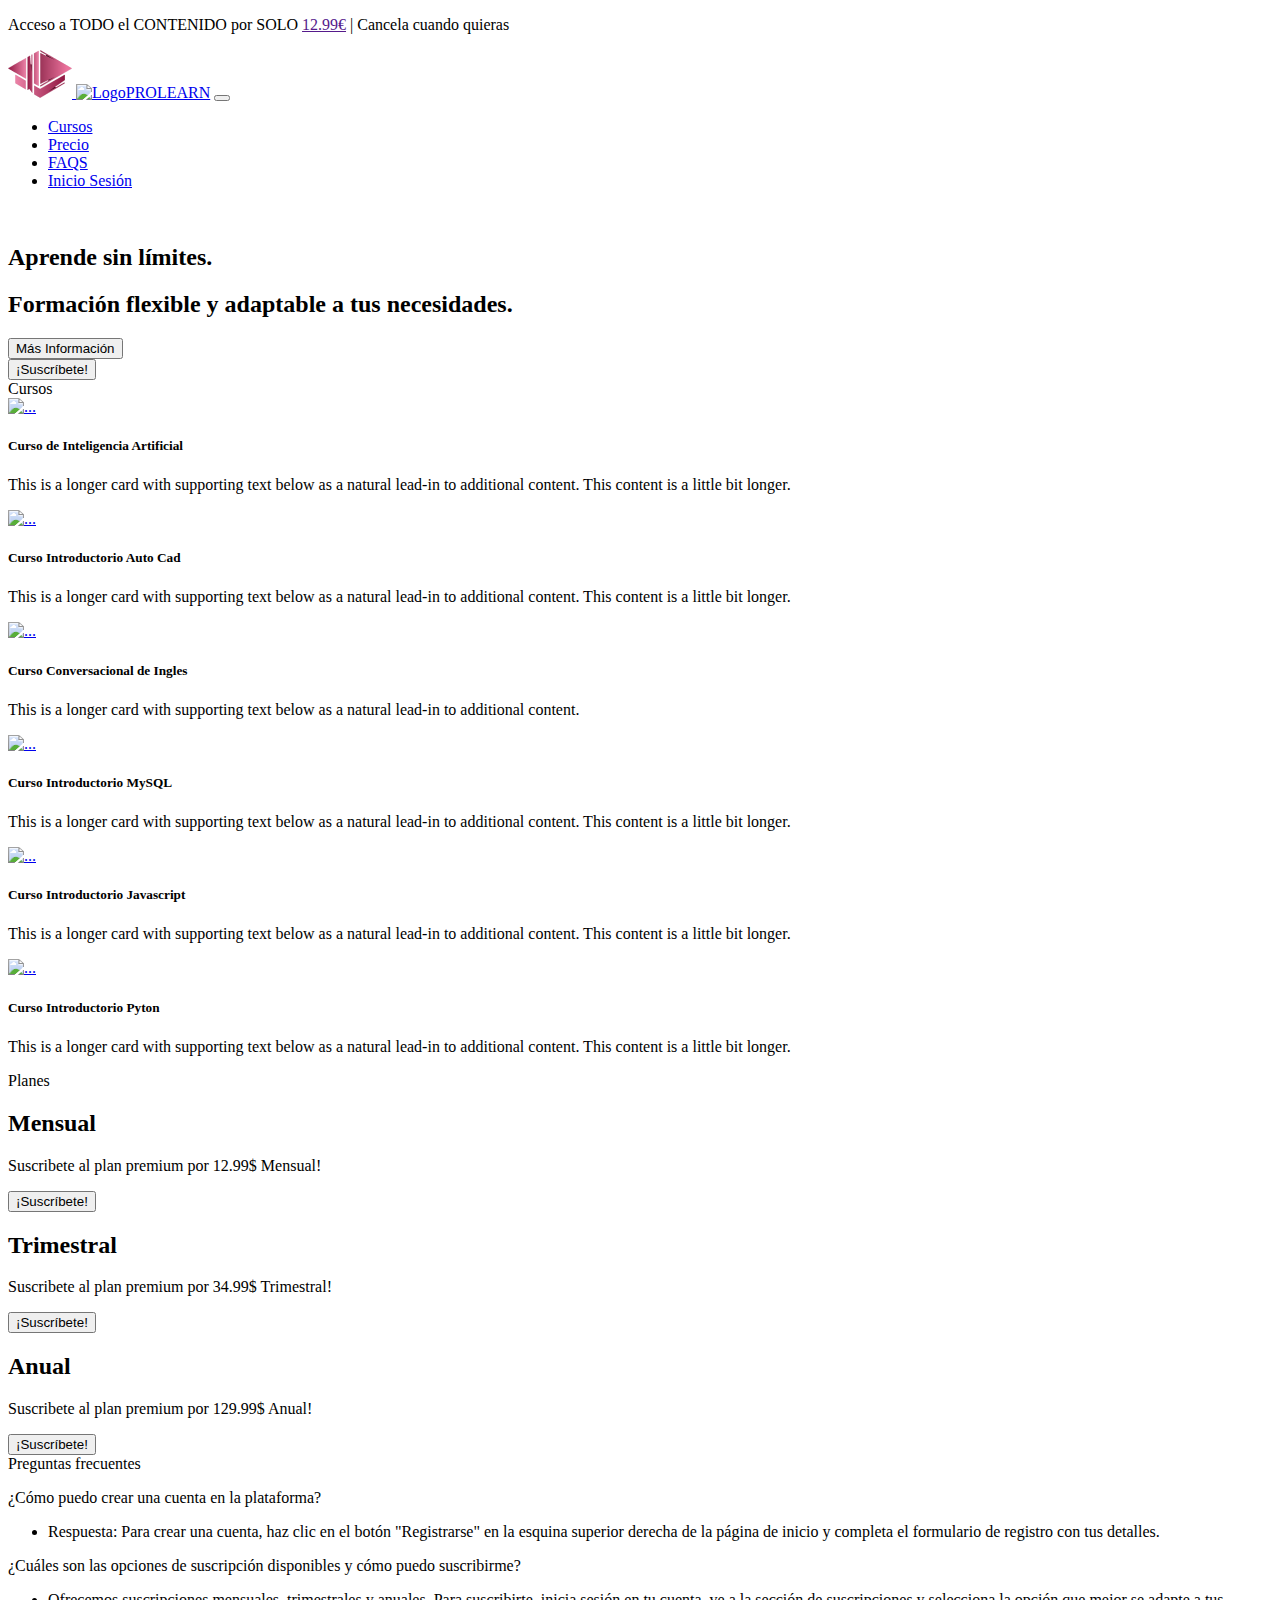
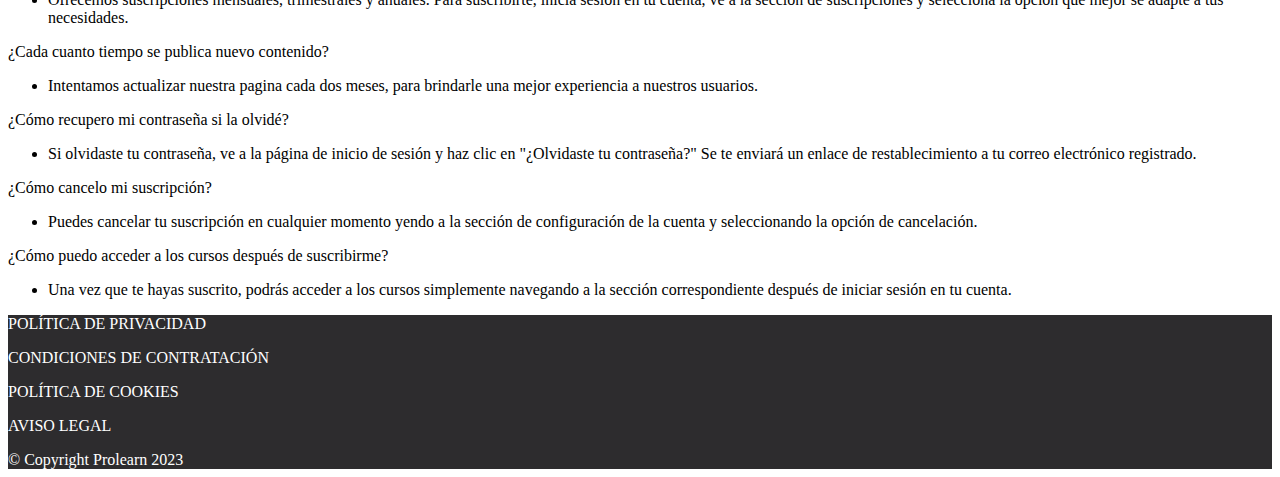
==== src/main/resources/templates/index.html @ 0be65516 "Primer Comit" ====
<!DOCTYPE html>
<html>
    <head>
        <meta charset="UTF-8">
        <meta name="viewport" content="width=device-width, initial-scale=1.0">

        <!-- Link de Bootstrap-->
        <link href="https://cdn.jsdelivr.net/npm/bootstrap@5.3.2/dist/css/bootstrap.min.css" rel="stylesheet"
              integrity="sha384-T3c6CoIi6uLrA9TneNEoa7RxnatzjcDSCmG1MXxSR1GAsXEV/Dwwykc2MPK8M2HN" crossorigin="anonymous">

        <!-- Link de CCS-->
        <link rel="stylesheet" href="./css/index.css">

        <!-- Link para icono del titulo-->
        <link rel="icon" href="/img/icono.png" type="image/x-icon">
        <title>Prolearn</title>
    </head>
    <body id="cuerpo">

        <!-- 
           ==============================================================-->
        <!-- Barra de Navegacion -->
        <!-- 
           ==============================================================-->

        <header id="promo" class="container-fluid d-flex justify-content-center">
            <p class="mb-0 p-2 fs-6"> Acceso a TODO el CONTENIDO por SOLO <a href="">12.99€</a>
                | Cancela cuando quieras
            </p>
        </header>

        <nav class="navbar navbar-expand-sm navbar-light p-3" id="Nav">
            <div class="container-fluid">
                <a class="nav-link" href="index.html">
                    <img src="../static/img/icono.png" alt=""/>
                    <img src="img/icono.png" alt="Logo" width="30" height="24">PROLEARN</a>

                <button class="navbar-toggler" type="button" data-bs-toggle="collapse" data-bs-target="#navbarNav"
                        aria-controls="navbarNav" aria-expanded="true" aria-label="Toggle navigation">
                    <span class="navbar-toggler-icon"></span>
                </button>

                <div class="collapse navbar-collapse" id="navbarNav">
                    <ul class="navbar-nav ms-auto ">
                        <li class="nav-item"><a class="nav-link" href="cursos.html">Cursos</a></li>
                        <li class="nav-item"><a class="nav-link" href="index.html">Precio</a></li>
                        <li class="nav-item"><a class="nav-link" href="index.html">FAQS</a></li>
                        <li class="nav-item"><a class="nav-link" href="sesion/iniciarSesion.html">Inicio Sesión</a></li>
                    </ul>
                </div>
            </div>
        </nav>

        <!-- 
           ==============================================================-->
        <!-- Inicio del Menu -->
        <!-- 
           ==============================================================-->

        <section>
            <div id="cuerpo-menu">
                <div id="fondo">
                    <img class="img-fluid fondo d-block w-100 " src="/img/menu.png" alt="">
                </div>
                <div>
                    <div class="wrapper ">
                        <h2 class="fs-1">Aprende sin límites.</h2>
                        <h2 class="fs-2">
                            Formación flexible y adaptable a tus necesidades.</h2>
                    </div>
                    <div class="row" id="botones">
                        <div class="col-7 col-md-7 col-lg-7"><a href="index.html"><button id="btn1" type="button" class="btn ">Más
                                    Información</button></a></div>
                        <div class="col-5 col-md-5 col-lg-5"><a href="index.html"><button id="btn2" type="button"
                                                                                          class="btn  ">¡Suscríbete!</button></a></div>
                    </div>
                </div>
            </div>
        </section>

        <!-- 
           ==============================================================-->
        <!-- Inicio de la Cursos -->
        <!-- 
           ==============================================================-->

        <div id="titulo1" class="fs-3 my-5">Cursos</div>
        <div id="cuerpo-cursos" class="px-5 py-5">
            <div class="container">
                <div class="row row-cols-1 row-cols-md-2 g-4">
                    <div class="col ">
                        <div class="card px-5 py-5">
                            <a href=".html"><img src="img/AI.png" alt="..."></a>
                            <div class="card-body">
                                <h5 class="card-title">Curso de Inteligencia Artificial</h5>
                                <p class="card-text">This is a longer card with supporting text below as a natural lead-in to additional
                                    content. This content is a little bit longer.</p>
                            </div>
                        </div>
                    </div>
                    <div class="col">
                        <div class="card px-5 py-5">
                            <a href=".html"><img src="/img/autoCad.png" alt="..."></a>
                            <div class="card-body">
                                <h5 class="card-title">Curso Introductorio Auto Cad</h5>
                                <p class="card-text">This is a longer card with supporting text below as a natural lead-in to additional
                                    content. This content is a little bit longer.</p>
                            </div>
                        </div>
                    </div>
                    <div class="col">
                        <div class="card px-5 py-5">
                            <a href=".html"><img src="img/ingles.png" alt="..."></a>
                            <div class="card-body">
                                <h5 class="card-title">Curso Conversacional de Ingles</h5>
                                <p class="card-text">This is a longer card with supporting text below as a natural lead-in to additional
                                    content.</p>
                            </div>
                        </div>
                    </div>
                    <div class="col">
                        <div class="card px-5 py-5">
                            <a href=".html"><img src="img/sql.png" alt="..."></a>
                            <div class="card-body">
                                <h5 class="card-title">Curso Introductorio MySQL</h5>
                                <p class="card-text">This is a longer card with supporting text below as a natural lead-in to additional
                                    content. This content is a little bit longer.</p>
                            </div>
                        </div>
                    </div>
                    <div class="col">
                        <div class="card px-5 py-5">
                            <a href=".html"><img src="img/js.png" alt="..."></a>
                            <div class="card-body">
                                <h5 class="card-title">Curso Introductorio Javascript</h5>
                                <p class="card-text">This is a longer card with supporting text below as a natural lead-in to additional
                                    content. This content is a little bit longer.</p>
                            </div>
                        </div>
                    </div>
                    <div class="col">
                        <div class="card px-5 py-5">
                            <a href=".html"><img src="img/python.png" alt="..."></a>
                            <div class="card-body">
                                <h5 class="card-title">Curso Introductorio Pyton </h5>
                                <p class="card-text">This is a longer card with supporting text below as a natural lead-in to additional
                                    content. This content is a little bit longer.</p>
                            </div>
                        </div>
                    </div>
                </div>
            </div>
        </div>


        <!-- 
           ==============================================================-->
        <!-- Inicio de la Planes -->
        <!-- 
           ==============================================================-->

        <div id="titulo1" class="fs-3 my-5">Planes</div>
        <div id="cuerpo-planes" class="row my-5">
            <div class="col-12 col-md-4 col-lg-4">
                <div class="card px-5 py-5">
                    <div class="card-body">
                        <h2 class="card-title text-center">Mensual</h2>
                        <p class="fs-4 card-text text-center">Suscribete al plan premium por 12.99$ Mensual!</p>
                        <div class="mx-auto col-4 text-center"><a href="index.html"><button id="btn1" type="button"
                                                                                            class="btn">¡Suscríbete!</button></a></div>
                    </div>
                </div>
            </div>

            <div class="col-12 col-md-4 col-lg-4">
                <div class="card px-5 py-5">
                    <div class="card-body">
                        <h2 class="card-title text-center">Trimestral</h2>
                        <p class="fs-4 card-text text-center">Suscribete al plan premium por 34.99$ Trimestral!</p>
                        <div class="mx-auto col-4 text-center"><a href="index.html"><button id="btn1" type="button"
                                                                                            class="btn">¡Suscríbete!</button></a></div>
                    </div>
                </div>
            </div>

            <div class="col-12 col-md-4 col-lg-4">
                <div class="card px-5 py-5">
                    <div class="card-body">
                        <h2 class="card-title text-center">Anual</h2>
                        <p class="fs-4 card-text text-center">Suscribete al plan premium por 129.99$ Anual!</p>
                        <div class="mx-auto col-4 text-center"><a href="index.html"><button id="btn1" type="button"
                                                                                            class="btn">¡Suscríbete!</button></a></div>
                    </div>
                </div>
            </div>

        </div>


        <!-- 
           ==============================================================-->
        <!-- Inicio Preguntas frecuentes -->
        <!-- 
           ==============================================================-->

        <div id="titulo1" class="fs-3 my-5">Preguntas frecuentes</div>

        <div id="cuerpo-preguntas" class=" my-5">
            <div class="col-12">
                <div class="card px-5 py-5">
                    <div class="card-body">
                        <p class="fs-4">¿Cómo puedo crear una cuenta en la plataforma?</p>
                        <ul class="my-3">
                            <li class="fs-5">
                                Respuesta: Para crear una cuenta, haz clic en el botón "Registrarse" en la esquina superior derecha de la página de inicio y completa el formulario de registro con tus detalles.
                            </li>
                        </ul>

                        <p class="fs-4">¿Cuáles son las opciones de suscripción disponibles y cómo puedo suscribirme?</p>
                        <ul class="fs-5">
                            <li class="fs-5">
                                Ofrecemos suscripciones mensuales, trimestrales y anuales. Para suscribirte, inicia sesión en tu cuenta, ve a la sección de suscripciones y selecciona la opción que mejor se adapte a tus necesidades.
                            </li>
                        </ul>

                        <p class="fs-4">¿Cada cuanto tiempo se publica nuevo contenido?</p>
                        <ul class="fs-5">
                            <li class="fs-5">
                                Intentamos actualizar nuestra pagina cada dos meses, para brindarle una mejor experiencia a nuestros usuarios.
                            </li>
                        </ul>

                        <p class="fs-4">¿Cómo recupero mi contraseña si la olvidé?</p>
                        <ul class="fs-5">
                            <li class="fs-5">
                                Si olvidaste tu contraseña, ve a la página de inicio de sesión y haz clic en "¿Olvidaste tu contraseña?" Se te enviará un enlace de restablecimiento a tu correo electrónico registrado.            </li>
                        </ul>

                        <p class="fs-4">¿Cómo cancelo mi suscripción?</p>
                        <ul class="fs-5">
                            <li class="fs-5">
                                Puedes cancelar tu suscripción en cualquier momento yendo a la sección de configuración de la cuenta y seleccionando la opción de cancelación.            </li>
                        </ul>

                        <p class="fs-4">¿Cómo puedo acceder a los cursos después de suscribirme?</p>
                        <ul class="fs-5">
                            <li class="fs-5">
                                Una vez que te hayas suscrito, podrás acceder a los cursos simplemente navegando a la sección correspondiente después de iniciar sesión en tu cuenta.          </ul>

                    </div>
                </div>
            </div>

            <div class="p-2" style="background-color: #2D2C2E; color: white;">
                <header class="container my-3 px-5">
                    <div>
                        <div class="row">
                            <div class="col-sm-6 col-md-3">
                                <p>POLÍTICA DE PRIVACIDAD</p>
                            </div>
                            <div class="col-sm-6 col-md-3">
                                <p> CONDICIONES DE CONTRATACIÓN</p>
                            </div>
                            <div class="col-sm-6 col-md-3">
                                <p> POLÍTICA DE COOKIES</p>
                            </div>
                            <div class="col-sm-6 col-md-3">
                                <p> AVISO LEGAL</p>
                            </div>
                        </div>
                    </div>
                    <footer class="my-3">
                        &COPY; Copyright Prolearn 2023
                    </footer>
                </header>
            </div>

    </body>
</html>
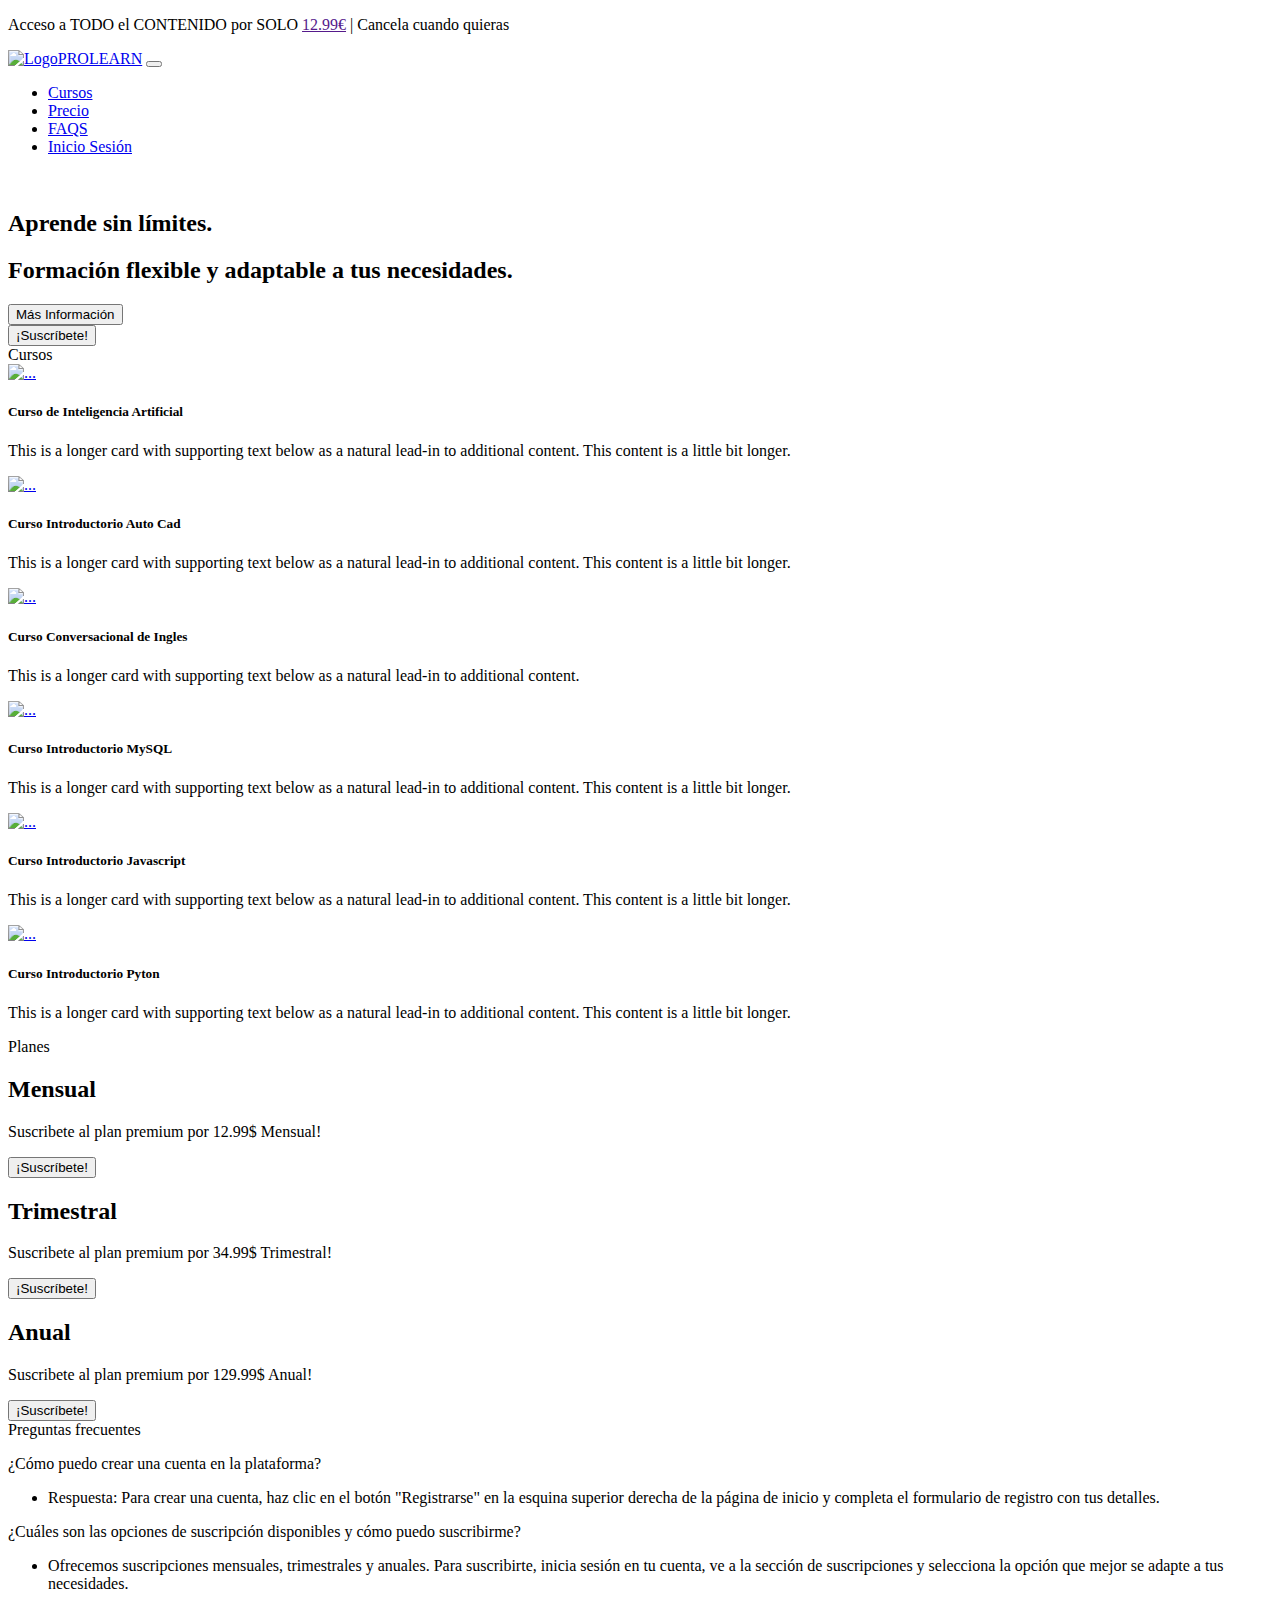
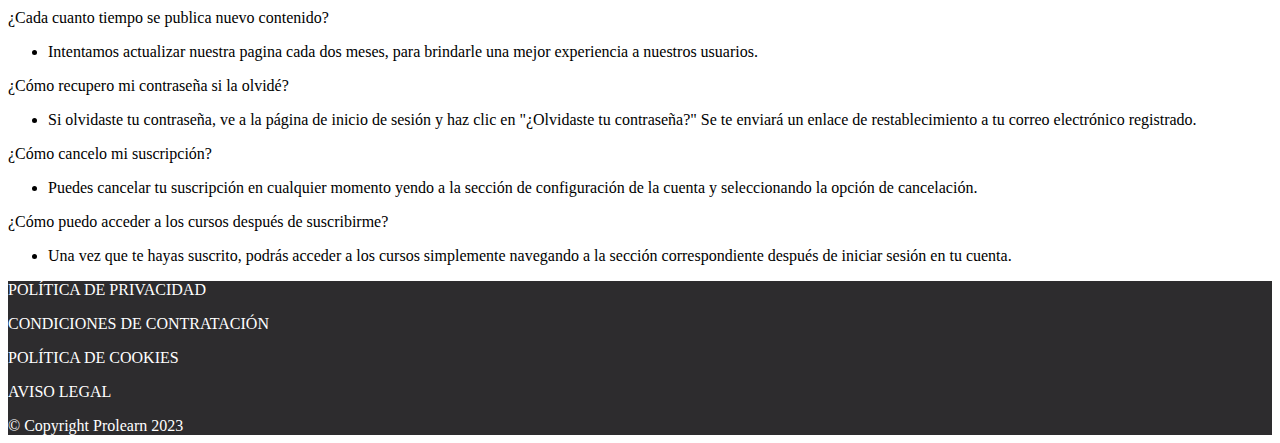
==== commit 834838e4: "Primer commit" ====
--- a/src/main/resources/templates/index.html
+++ b/src/main/resources/templates/index.html
@@ -1,279 +1,288 @@
 <!DOCTYPE html>
-<html>
-    <head>
-        <meta charset="UTF-8">
-        <meta name="viewport" content="width=device-width, initial-scale=1.0">
-
-        <!-- Link de Bootstrap-->
-        <link href="https://cdn.jsdelivr.net/npm/bootstrap@5.3.2/dist/css/bootstrap.min.css" rel="stylesheet"
-              integrity="sha384-T3c6CoIi6uLrA9TneNEoa7RxnatzjcDSCmG1MXxSR1GAsXEV/Dwwykc2MPK8M2HN" crossorigin="anonymous">
-
-        <!-- Link de CCS-->
-        <link rel="stylesheet" href="./css/index.css">
-
-        <!-- Link para icono del titulo-->
-        <link rel="icon" href="/img/icono.png" type="image/x-icon">
-        <title>Prolearn</title>
-    </head>
-    <body id="cuerpo">
-
-        <!-- 
-           ==============================================================-->
-        <!-- Barra de Navegacion -->
-        <!-- 
-           ==============================================================-->
-
-        <header id="promo" class="container-fluid d-flex justify-content-center">
-            <p class="mb-0 p-2 fs-6"> Acceso a TODO el CONTENIDO por SOLO <a href="">12.99€</a>
-                | Cancela cuando quieras
-            </p>
+<html lang="es">
+
+<head>
+    <meta charset="UTF-8">
+    <meta name="viewport" content="width=device-width, initial-scale=1.0">
+
+    <!-- Link de Bootstrap-->
+    <link href="https://cdn.jsdelivr.net/npm/bootstrap@5.3.2/dist/css/bootstrap.min.css" rel="stylesheet"
+          integrity="sha384-T3c6CoIi6uLrA9TneNEoa7RxnatzjcDSCmG1MXxSR1GAsXEV/Dwwykc2MPK8M2HN" crossorigin="anonymous">
+
+    <!-- Link de CCS-->
+    <link rel="stylesheet" href="/static/css/index.css">
+
+    <!-- Link para icono del titulo-->
+    <link rel="icon" href="/static/img/icono.png" type="image/x-icon">
+    <title>Prolearn</title>
+</head>
+
+<body id="cuerpo">
+
+<!--
+   ==============================================================-->
+<!-- Barra de Navegacion -->
+<!--
+   ==============================================================-->
+
+<header id="promo" class="container-fluid d-flex justify-content-center">
+    <p class="mb-0 p-2 fs-6"> Acceso a TODO el CONTENIDO por SOLO <a href="">12.99€</a>
+        | Cancela cuando quieras
+    </p>
+</header>
+
+<nav class="navbar navbar-expand-sm navbar-light p-3" id="Nav">
+    <div class="container-fluid">
+        <a class="nav-link" href="/src/main/resources/templates/index.html">
+            <img src="/static/img/icono.png" alt="Logo" width="30" height="24">PROLEARN</a>
+
+        <button class="navbar-toggler" type="button" data-bs-toggle="collapse" data-bs-target="#navbarNav"
+                aria-controls="navbarNav" aria-expanded="true" aria-label="Toggle navigation">
+            <span class="navbar-toggler-icon"></span>
+        </button>
+
+        <div class="collapse navbar-collapse" id="navbarNav">
+            <ul class="navbar-nav ms-auto ">
+                <li class="nav-item"><a class="nav-link" href="cursos.html">Cursos</a></li>
+                <li class="nav-item"><a class="nav-link" href="index.html">Precio</a></li>
+                <li class="nav-item"><a class="nav-link" href="index.html">FAQS</a></li>
+                <li class="nav-item"><a class="nav-link" href="/templates/sesion/iniciarSesion.html">Inicio Sesión</a></li>
+            </ul>
+        </div>
+    </div>
+</nav>
+
+<!--
+   ==============================================================-->
+<!-- Inicio del Menu -->
+<!--
+   ==============================================================-->
+
+<section>
+    <div id="cuerpo-menu">
+        <div id="fondo">
+            <img class="img-fluid fondo d-block w-100 " src="/static/img/menu.png" alt="">
+        </div>
+        <div>
+            <div class="wrapper ">
+                <h2 class="fs-1">Aprende sin límites.</h2>
+                <h2 class="fs-2">
+                    Formación flexible y adaptable a tus necesidades.</h2>
+            </div>
+            <div class="row" id="botones">
+                <div class="col-7 col-md-7 col-lg-7"><a href="index.html"><button id="btn1" type="button" class="btn ">Más
+                    Información</button></a></div>
+                <div class="col-5 col-md-5 col-lg-5"><a href="index.html"><button id="btn2" type="button"
+                                                                                  class="btn  ">¡Suscríbete!</button></a></div>
+            </div>
+        </div>
+    </div>
+</section>
+
+<!--
+   ==============================================================-->
+<!-- Inicio de la Cursos -->
+<!--
+   ==============================================================-->
+
+<div id="titulo1" class="fs-3 my-5">Cursos</div>
+<div id="cuerpo-cursos" class="px-5 py-5">
+    <div class="container">
+        <div class="row row-cols-1 row-cols-md-2 g-4">
+            <div class="col ">
+                <div class="card px-5 py-5">
+                    <a href=".html"><img src="/static/img/AI.png" alt="..."></a>
+                    <div class="card-body">
+                        <h5 class="card-title">Curso de Inteligencia Artificial</h5>
+                        <p class="card-text">This is a longer card with supporting text below as a natural lead-in to additional
+                            content. This content is a little bit longer.</p>
+                    </div>
+                </div>
+            </div>
+            <div class="col">
+                <div class="card px-5 py-5">
+                    <a href=".html"><img src="/static/img/autoCad.png" alt="..."></a>
+                    <div class="card-body">
+                        <h5 class="card-title">Curso Introductorio Auto Cad</h5>
+                        <p class="card-text">This is a longer card with supporting text below as a natural lead-in to additional
+                            content. This content is a little bit longer.</p>
+                    </div>
+                </div>
+            </div>
+            <div class="col">
+                <div class="card px-5 py-5">
+                    <a href=".html"><img src="/static/img/ingles.png" alt="..."></a>
+                    <div class="card-body">
+                        <h5 class="card-title">Curso Conversacional de Ingles</h5>
+                        <p class="card-text">This is a longer card with supporting text below as a natural lead-in to additional
+                            content.</p>
+                    </div>
+                </div>
+            </div>
+            <div class="col">
+                <div class="card px-5 py-5">
+                    <a href=".html"><img src="/static/img/sql.png" alt="..."></a>
+                    <div class="card-body">
+                        <h5 class="card-title">Curso Introductorio MySQL</h5>
+                        <p class="card-text">This is a longer card with supporting text below as a natural lead-in to additional
+                            content. This content is a little bit longer.</p>
+                    </div>
+                </div>
+            </div>
+            <div class="col">
+                <div class="card px-5 py-5">
+                    <a href=".html"><img src="/static/img/js.png" alt="..."></a>
+                    <div class="card-body">
+                        <h5 class="card-title">Curso Introductorio Javascript</h5>
+                        <p class="card-text">This is a longer card with supporting text below as a natural lead-in to additional
+                            content. This content is a little bit longer.</p>
+                    </div>
+                </div>
+            </div>
+            <div class="col">
+                <div class="card px-5 py-5">
+                    <a href=".html"><img src="/static/img/python.png" alt="..."></a>
+                    <div class="card-body">
+                        <h5 class="card-title">Curso Introductorio Pyton </h5>
+                        <p class="card-text">This is a longer card with supporting text below as a natural lead-in to additional
+                            content. This content is a little bit longer.</p>
+                    </div>
+                </div>
+            </div>
+        </div>
+    </div>
+</div>
+
+
+<!--
+   ==============================================================-->
+<!-- Inicio de la Planes -->
+<!--
+   ==============================================================-->
+
+<div id="titulo1" class="fs-3 my-5">Planes</div>
+<div id="cuerpo-planes" class="row my-5">
+    <div class="col-12 col-md-4 col-lg-4">
+        <div class="card px-5 py-5">
+            <div class="card-body">
+                <h2 class="card-title text-center">Mensual</h2>
+                <p class="fs-4 card-text text-center">Suscribete al plan premium por 12.99$ Mensual!</p>
+                <div class="mx-auto col-4 text-center"><a href="index.html"><button id="btn1" type="button"
+                                                                                    class="btn">¡Suscríbete!</button></a></div>
+            </div>
+        </div>
+    </div>
+
+    <div class="col-12 col-md-4 col-lg-4">
+        <div class="card px-5 py-5">
+            <div class="card-body">
+                <h2 class="card-title text-center">Trimestral</h2>
+                <p class="fs-4 card-text text-center">Suscribete al plan premium por 34.99$ Trimestral!</p>
+                <div class="mx-auto col-4 text-center"><a href="index.html"><button id="btn1" type="button"
+                                                                                    class="btn">¡Suscríbete!</button></a></div>
+            </div>
+        </div>
+    </div>
+
+    <div class="col-12 col-md-4 col-lg-4">
+        <div class="card px-5 py-5">
+            <div class="card-body">
+                <h2 class="card-title text-center">Anual</h2>
+                <p class="fs-4 card-text text-center">Suscribete al plan premium por 129.99$ Anual!</p>
+                <div class="mx-auto col-4 text-center"><a href="index.html"><button id="btn1" type="button"
+                                                                                    class="btn">¡Suscríbete!</button></a></div>
+            </div>
+        </div>
+    </div>
+
+</div>
+</div>
+</div>
+</div>
+
+<!--
+   ==============================================================-->
+<!-- Inicio Preguntas frecuentes -->
+<!--
+   ==============================================================-->
+
+<div id="titulo1" class="fs-3 my-5">Preguntas frecuentes</div>
+
+<div id="cuerpo-preguntas" class=" my-5">
+    <div class="col-12">
+        <div class="card px-5 py-5">
+            <div class="card-body">
+                <p class="fs-4">¿Cómo puedo crear una cuenta en la plataforma?</p>
+                <ul class="my-3">
+                    <li class="fs-5">
+                        Respuesta: Para crear una cuenta, haz clic en el botón "Registrarse" en la esquina superior derecha de la página de inicio y completa el formulario de registro con tus detalles.
+                    </li>
+                </ul>
+
+                <p class="fs-4">¿Cuáles son las opciones de suscripción disponibles y cómo puedo suscribirme?</p>
+                <ul class="fs-5">
+                    <li class="fs-5">
+                        Ofrecemos suscripciones mensuales, trimestrales y anuales. Para suscribirte, inicia sesión en tu cuenta, ve a la sección de suscripciones y selecciona la opción que mejor se adapte a tus necesidades.
+                    </li>
+                </ul>
+
+                <p class="fs-4">¿Cada cuanto tiempo se publica nuevo contenido?</p>
+                <ul class="fs-5">
+                    <li class="fs-5">
+                        Intentamos actualizar nuestra pagina cada dos meses, para brindarle una mejor experiencia a nuestros usuarios.
+                    </li>
+                </ul>
+
+                <p class="fs-4">¿Cómo recupero mi contraseña si la olvidé?</p>
+                <ul class="fs-5">
+                    <li class="fs-5">
+                        Si olvidaste tu contraseña, ve a la página de inicio de sesión y haz clic en "¿Olvidaste tu contraseña?" Se te enviará un enlace de restablecimiento a tu correo electrónico registrado.            </li>
+                </ul>
+
+                <p class="fs-4">¿Cómo cancelo mi suscripción?</p>
+                <ul class="fs-5">
+                    <li class="fs-5">
+                        Puedes cancelar tu suscripción en cualquier momento yendo a la sección de configuración de la cuenta y seleccionando la opción de cancelación.            </li>
+                </ul>
+
+                <p class="fs-4">¿Cómo puedo acceder a los cursos después de suscribirme?</p>
+                <ul class="fs-5">
+                    <li class="fs-5">
+                        Una vez que te hayas suscrito, podrás acceder a los cursos simplemente navegando a la sección correspondiente después de iniciar sesión en tu cuenta.          </ul>
+
+            </div>
+        </div>
+    </div>
+
+    <div class="p-2" style="background-color: #2D2C2E; color: white;">
+        <header class="container my-3 px-5">
+            <div>
+                <div class="row">
+                    <div class="col-sm-6 col-md-3">
+                        <p>POLÍTICA DE PRIVACIDAD</p>
+                    </div>
+                    <div class="col-sm-6 col-md-3">
+                        <p> CONDICIONES DE CONTRATACIÓN</p>
+                    </div>
+                    <div class="col-sm-6 col-md-3">
+                        <p> POLÍTICA DE COOKIES</p>
+                    </div>
+                    <div class="col-sm-6 col-md-3">
+                        <p> AVISO LEGAL</p>
+                    </div>
+                </div>
+            </div>
+            <footer class="my-3">
+                &COPY; Copyright Prolearn 2023
+            </footer>
         </header>
-
-        <nav class="navbar navbar-expand-sm navbar-light p-3" id="Nav">
-            <div class="container-fluid">
-                <a class="nav-link" href="index.html">
-                    <img src="../static/img/icono.png" alt=""/>
-                    <img src="img/icono.png" alt="Logo" width="30" height="24">PROLEARN</a>
-
-                <button class="navbar-toggler" type="button" data-bs-toggle="collapse" data-bs-target="#navbarNav"
-                        aria-controls="navbarNav" aria-expanded="true" aria-label="Toggle navigation">
-                    <span class="navbar-toggler-icon"></span>
-                </button>
-
-                <div class="collapse navbar-collapse" id="navbarNav">
-                    <ul class="navbar-nav ms-auto ">
-                        <li class="nav-item"><a class="nav-link" href="cursos.html">Cursos</a></li>
-                        <li class="nav-item"><a class="nav-link" href="index.html">Precio</a></li>
-                        <li class="nav-item"><a class="nav-link" href="index.html">FAQS</a></li>
-                        <li class="nav-item"><a class="nav-link" href="sesion/iniciarSesion.html">Inicio Sesión</a></li>
-                    </ul>
-                </div>
-            </div>
-        </nav>
-
-        <!-- 
-           ==============================================================-->
-        <!-- Inicio del Menu -->
-        <!-- 
-           ==============================================================-->
-
-        <section>
-            <div id="cuerpo-menu">
-                <div id="fondo">
-                    <img class="img-fluid fondo d-block w-100 " src="/img/menu.png" alt="">
-                </div>
-                <div>
-                    <div class="wrapper ">
-                        <h2 class="fs-1">Aprende sin límites.</h2>
-                        <h2 class="fs-2">
-                            Formación flexible y adaptable a tus necesidades.</h2>
-                    </div>
-                    <div class="row" id="botones">
-                        <div class="col-7 col-md-7 col-lg-7"><a href="index.html"><button id="btn1" type="button" class="btn ">Más
-                                    Información</button></a></div>
-                        <div class="col-5 col-md-5 col-lg-5"><a href="index.html"><button id="btn2" type="button"
-                                                                                          class="btn  ">¡Suscríbete!</button></a></div>
-                    </div>
-                </div>
-            </div>
-        </section>
-
-        <!-- 
-           ==============================================================-->
-        <!-- Inicio de la Cursos -->
-        <!-- 
-           ==============================================================-->
-
-        <div id="titulo1" class="fs-3 my-5">Cursos</div>
-        <div id="cuerpo-cursos" class="px-5 py-5">
-            <div class="container">
-                <div class="row row-cols-1 row-cols-md-2 g-4">
-                    <div class="col ">
-                        <div class="card px-5 py-5">
-                            <a href=".html"><img src="img/AI.png" alt="..."></a>
-                            <div class="card-body">
-                                <h5 class="card-title">Curso de Inteligencia Artificial</h5>
-                                <p class="card-text">This is a longer card with supporting text below as a natural lead-in to additional
-                                    content. This content is a little bit longer.</p>
-                            </div>
-                        </div>
-                    </div>
-                    <div class="col">
-                        <div class="card px-5 py-5">
-                            <a href=".html"><img src="/img/autoCad.png" alt="..."></a>
-                            <div class="card-body">
-                                <h5 class="card-title">Curso Introductorio Auto Cad</h5>
-                                <p class="card-text">This is a longer card with supporting text below as a natural lead-in to additional
-                                    content. This content is a little bit longer.</p>
-                            </div>
-                        </div>
-                    </div>
-                    <div class="col">
-                        <div class="card px-5 py-5">
-                            <a href=".html"><img src="img/ingles.png" alt="..."></a>
-                            <div class="card-body">
-                                <h5 class="card-title">Curso Conversacional de Ingles</h5>
-                                <p class="card-text">This is a longer card with supporting text below as a natural lead-in to additional
-                                    content.</p>
-                            </div>
-                        </div>
-                    </div>
-                    <div class="col">
-                        <div class="card px-5 py-5">
-                            <a href=".html"><img src="img/sql.png" alt="..."></a>
-                            <div class="card-body">
-                                <h5 class="card-title">Curso Introductorio MySQL</h5>
-                                <p class="card-text">This is a longer card with supporting text below as a natural lead-in to additional
-                                    content. This content is a little bit longer.</p>
-                            </div>
-                        </div>
-                    </div>
-                    <div class="col">
-                        <div class="card px-5 py-5">
-                            <a href=".html"><img src="img/js.png" alt="..."></a>
-                            <div class="card-body">
-                                <h5 class="card-title">Curso Introductorio Javascript</h5>
-                                <p class="card-text">This is a longer card with supporting text below as a natural lead-in to additional
-                                    content. This content is a little bit longer.</p>
-                            </div>
-                        </div>
-                    </div>
-                    <div class="col">
-                        <div class="card px-5 py-5">
-                            <a href=".html"><img src="img/python.png" alt="..."></a>
-                            <div class="card-body">
-                                <h5 class="card-title">Curso Introductorio Pyton </h5>
-                                <p class="card-text">This is a longer card with supporting text below as a natural lead-in to additional
-                                    content. This content is a little bit longer.</p>
-                            </div>
-                        </div>
-                    </div>
-                </div>
-            </div>
-        </div>
-
-
-        <!-- 
-           ==============================================================-->
-        <!-- Inicio de la Planes -->
-        <!-- 
-           ==============================================================-->
-
-        <div id="titulo1" class="fs-3 my-5">Planes</div>
-        <div id="cuerpo-planes" class="row my-5">
-            <div class="col-12 col-md-4 col-lg-4">
-                <div class="card px-5 py-5">
-                    <div class="card-body">
-                        <h2 class="card-title text-center">Mensual</h2>
-                        <p class="fs-4 card-text text-center">Suscribete al plan premium por 12.99$ Mensual!</p>
-                        <div class="mx-auto col-4 text-center"><a href="index.html"><button id="btn1" type="button"
-                                                                                            class="btn">¡Suscríbete!</button></a></div>
-                    </div>
-                </div>
-            </div>
-
-            <div class="col-12 col-md-4 col-lg-4">
-                <div class="card px-5 py-5">
-                    <div class="card-body">
-                        <h2 class="card-title text-center">Trimestral</h2>
-                        <p class="fs-4 card-text text-center">Suscribete al plan premium por 34.99$ Trimestral!</p>
-                        <div class="mx-auto col-4 text-center"><a href="index.html"><button id="btn1" type="button"
-                                                                                            class="btn">¡Suscríbete!</button></a></div>
-                    </div>
-                </div>
-            </div>
-
-            <div class="col-12 col-md-4 col-lg-4">
-                <div class="card px-5 py-5">
-                    <div class="card-body">
-                        <h2 class="card-title text-center">Anual</h2>
-                        <p class="fs-4 card-text text-center">Suscribete al plan premium por 129.99$ Anual!</p>
-                        <div class="mx-auto col-4 text-center"><a href="index.html"><button id="btn1" type="button"
-                                                                                            class="btn">¡Suscríbete!</button></a></div>
-                    </div>
-                </div>
-            </div>
-
-        </div>
-
-
-        <!-- 
-           ==============================================================-->
-        <!-- Inicio Preguntas frecuentes -->
-        <!-- 
-           ==============================================================-->
-
-        <div id="titulo1" class="fs-3 my-5">Preguntas frecuentes</div>
-
-        <div id="cuerpo-preguntas" class=" my-5">
-            <div class="col-12">
-                <div class="card px-5 py-5">
-                    <div class="card-body">
-                        <p class="fs-4">¿Cómo puedo crear una cuenta en la plataforma?</p>
-                        <ul class="my-3">
-                            <li class="fs-5">
-                                Respuesta: Para crear una cuenta, haz clic en el botón "Registrarse" en la esquina superior derecha de la página de inicio y completa el formulario de registro con tus detalles.
-                            </li>
-                        </ul>
-
-                        <p class="fs-4">¿Cuáles son las opciones de suscripción disponibles y cómo puedo suscribirme?</p>
-                        <ul class="fs-5">
-                            <li class="fs-5">
-                                Ofrecemos suscripciones mensuales, trimestrales y anuales. Para suscribirte, inicia sesión en tu cuenta, ve a la sección de suscripciones y selecciona la opción que mejor se adapte a tus necesidades.
-                            </li>
-                        </ul>
-
-                        <p class="fs-4">¿Cada cuanto tiempo se publica nuevo contenido?</p>
-                        <ul class="fs-5">
-                            <li class="fs-5">
-                                Intentamos actualizar nuestra pagina cada dos meses, para brindarle una mejor experiencia a nuestros usuarios.
-                            </li>
-                        </ul>
-
-                        <p class="fs-4">¿Cómo recupero mi contraseña si la olvidé?</p>
-                        <ul class="fs-5">
-                            <li class="fs-5">
-                                Si olvidaste tu contraseña, ve a la página de inicio de sesión y haz clic en "¿Olvidaste tu contraseña?" Se te enviará un enlace de restablecimiento a tu correo electrónico registrado.            </li>
-                        </ul>
-
-                        <p class="fs-4">¿Cómo cancelo mi suscripción?</p>
-                        <ul class="fs-5">
-                            <li class="fs-5">
-                                Puedes cancelar tu suscripción en cualquier momento yendo a la sección de configuración de la cuenta y seleccionando la opción de cancelación.            </li>
-                        </ul>
-
-                        <p class="fs-4">¿Cómo puedo acceder a los cursos después de suscribirme?</p>
-                        <ul class="fs-5">
-                            <li class="fs-5">
-                                Una vez que te hayas suscrito, podrás acceder a los cursos simplemente navegando a la sección correspondiente después de iniciar sesión en tu cuenta.          </ul>
-
-                    </div>
-                </div>
-            </div>
-
-            <div class="p-2" style="background-color: #2D2C2E; color: white;">
-                <header class="container my-3 px-5">
-                    <div>
-                        <div class="row">
-                            <div class="col-sm-6 col-md-3">
-                                <p>POLÍTICA DE PRIVACIDAD</p>
-                            </div>
-                            <div class="col-sm-6 col-md-3">
-                                <p> CONDICIONES DE CONTRATACIÓN</p>
-                            </div>
-                            <div class="col-sm-6 col-md-3">
-                                <p> POLÍTICA DE COOKIES</p>
-                            </div>
-                            <div class="col-sm-6 col-md-3">
-                                <p> AVISO LEGAL</p>
-                            </div>
-                        </div>
-                    </div>
-                    <footer class="my-3">
-                        &COPY; Copyright Prolearn 2023
-                    </footer>
-                </header>
-            </div>
-
-    </body>
+    </div>
+</div>
+
+</body>
+
 </html>
+
+
+<script src="https://cdn.jsdelivr.net/npm/bootstrap@5.3.2/dist/js/bootstrap.bundle.min.js"
+        integrity="sha384-C6RzsynM9kWDrMNeT87bh95OGNyZPhcTNXj1NW7RuBCsyN/o0jlpcV8Qyq46cDfL" crossorigin="anonymous"></script>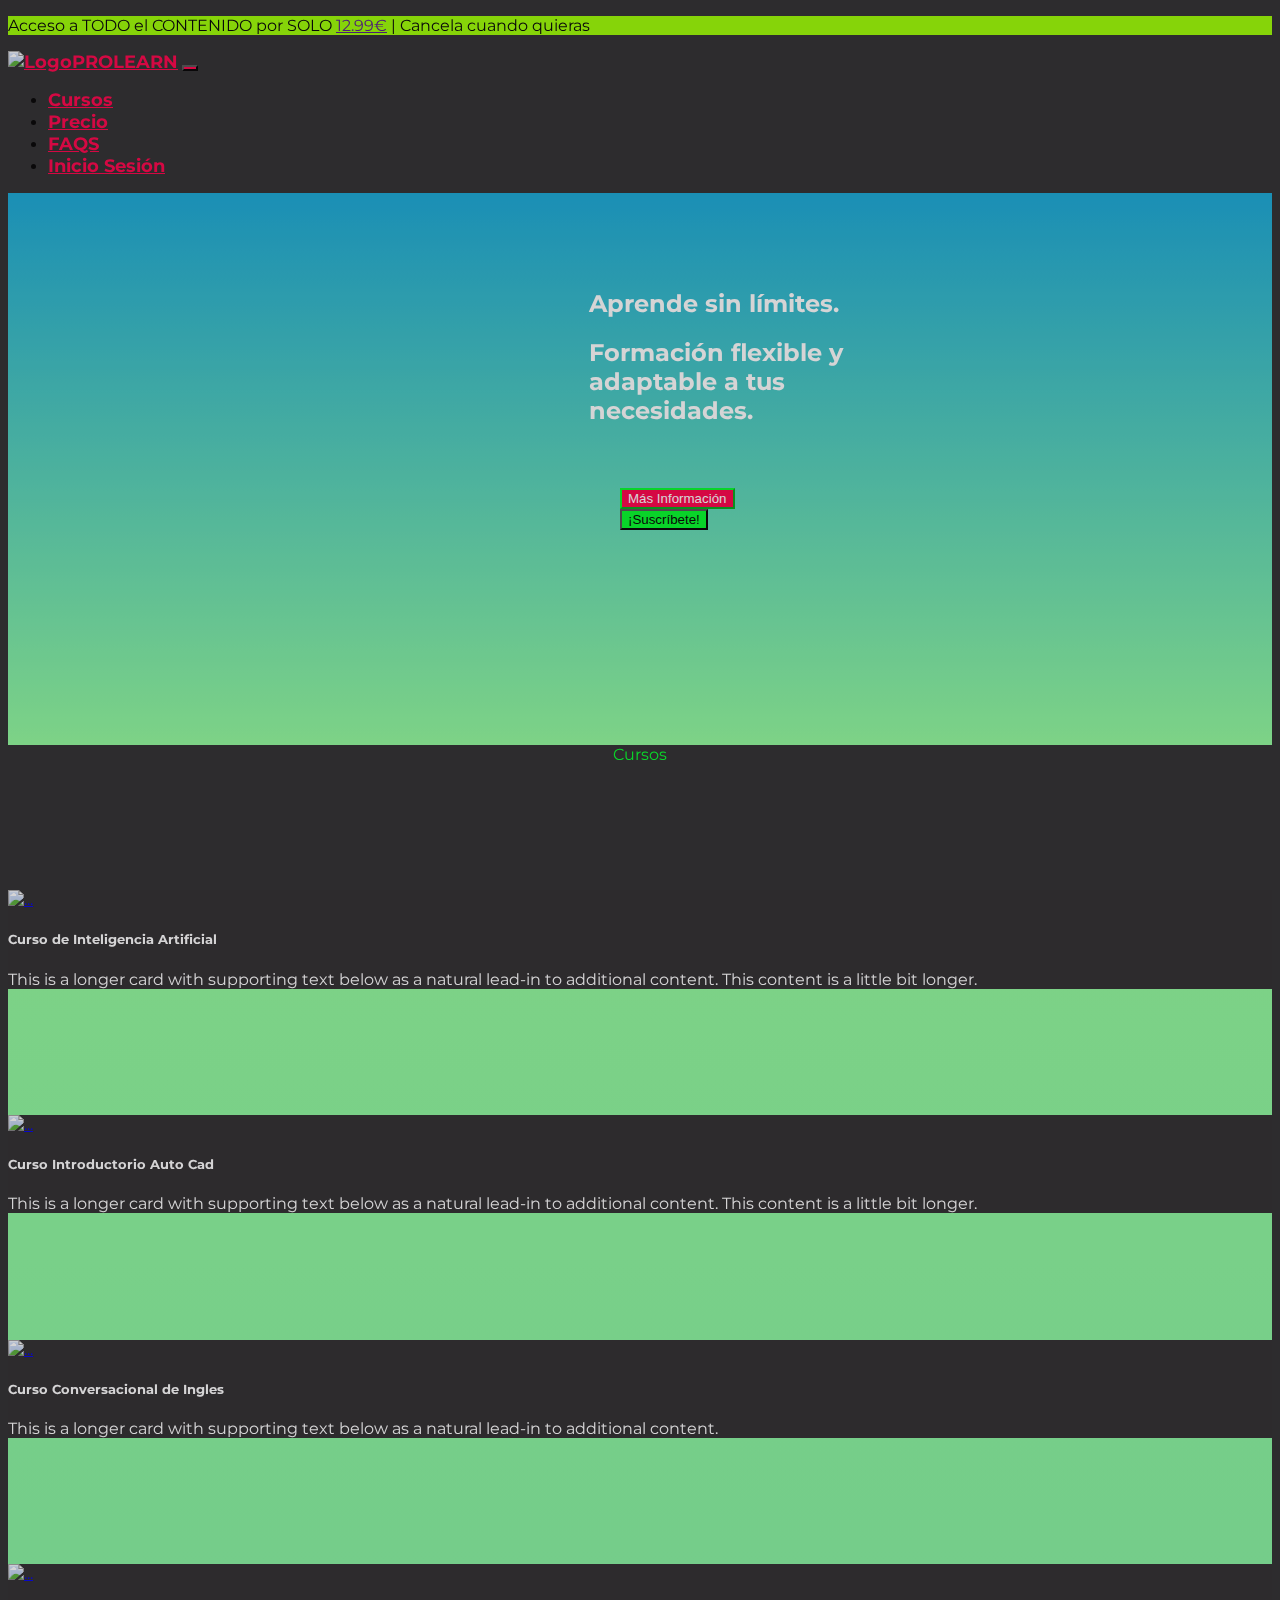
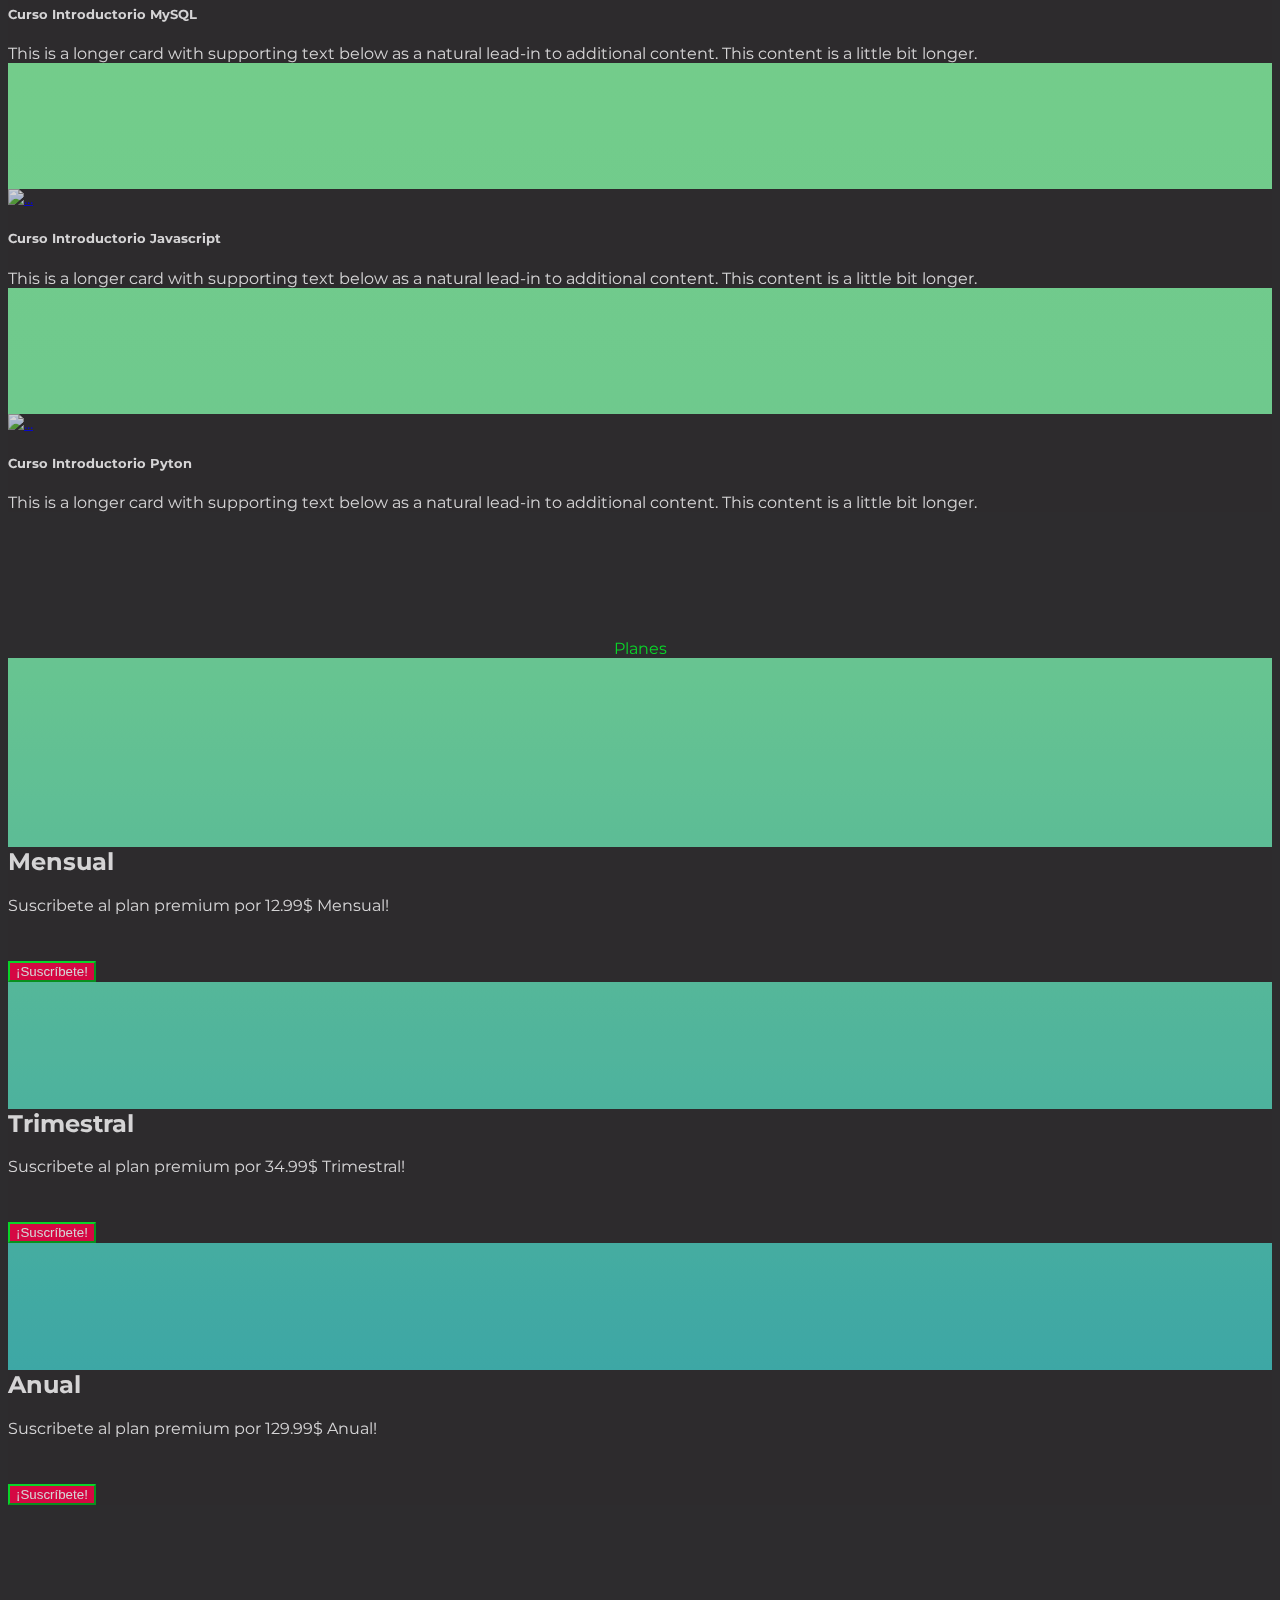
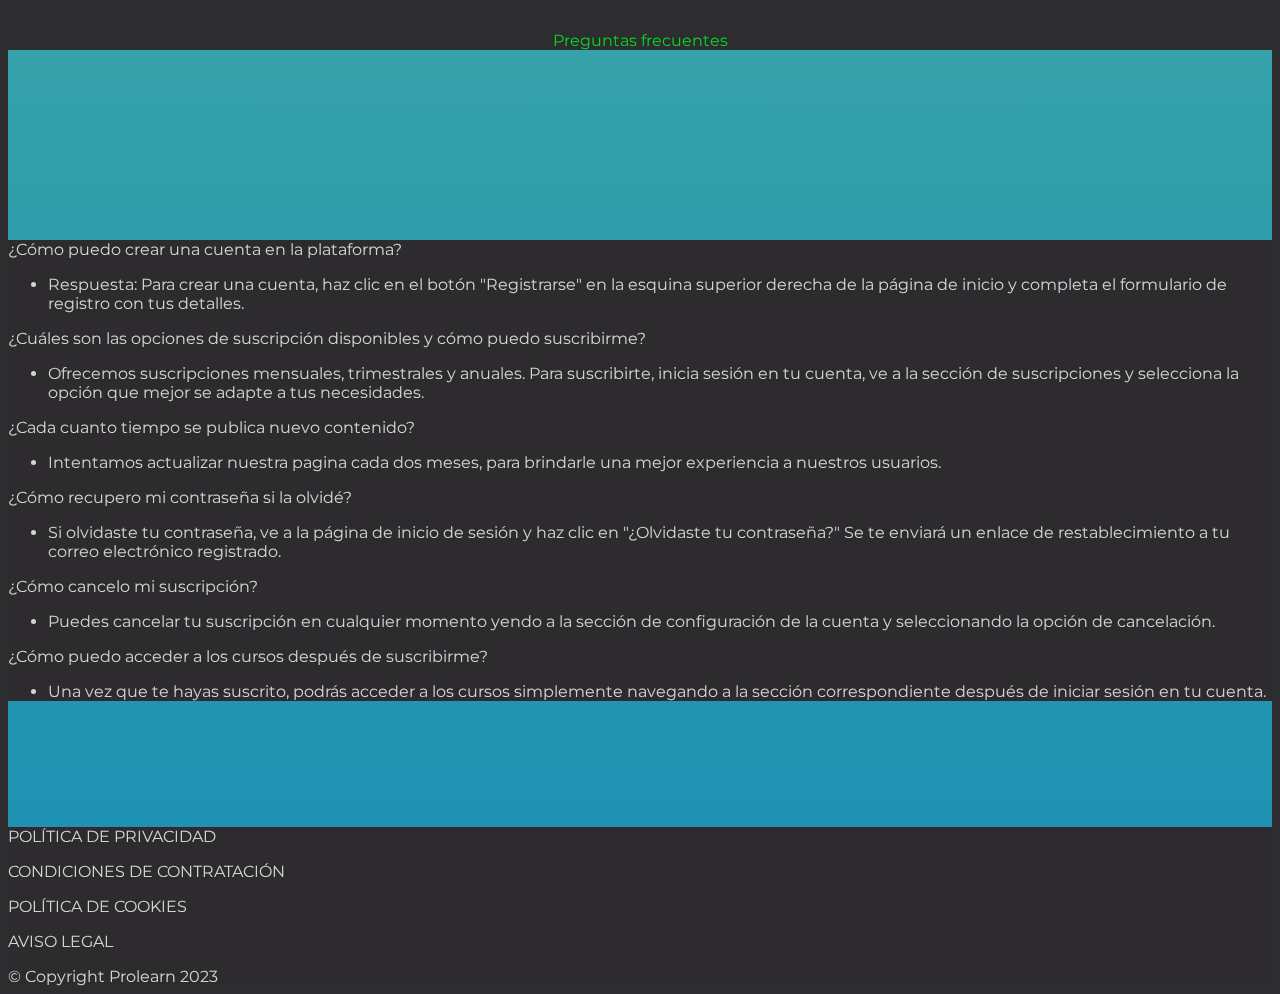
==== commit 1c2a37a7: "Se agrego olvidar contraseña propiedades" ====
--- a/src/main/resources/templates/index.html
+++ b/src/main/resources/templates/index.html
@@ -10,14 +10,17 @@
           integrity="sha384-T3c6CoIi6uLrA9TneNEoa7RxnatzjcDSCmG1MXxSR1GAsXEV/Dwwykc2MPK8M2HN" crossorigin="anonymous">
 
     <!-- Link de CCS-->
-    <link rel="stylesheet" href="/static/css/index.css">
+    <link href="../static/css/index.css" rel="stylesheet" type="text/css"/>
 
     <!-- Link para icono del titulo-->
-    <link rel="icon" href="/static/img/icono.png" type="image/x-icon">
+    <link rel="icon" href="../static/css/index.css" type="image/x-icon">
+    <link rel="stylesheet" href="../static/css/nuevaCuenta.css" type="text/css"/>
+
     <title>Prolearn</title>
 </head>
 
 <body id="cuerpo">
+
 
 <!--
    ==============================================================-->
@@ -33,7 +36,7 @@
 
 <nav class="navbar navbar-expand-sm navbar-light p-3" id="Nav">
     <div class="container-fluid">
-        <a class="nav-link" href="/src/main/resources/templates/index.html">
+        <a class="nav-link" href="/templates/index.html">
             <img src="/static/img/icono.png" alt="Logo" width="30" height="24">PROLEARN</a>
 
         <button class="navbar-toggler" type="button" data-bs-toggle="collapse" data-bs-target="#navbarNav"
@@ -46,7 +49,7 @@
                 <li class="nav-item"><a class="nav-link" href="cursos.html">Cursos</a></li>
                 <li class="nav-item"><a class="nav-link" href="index.html">Precio</a></li>
                 <li class="nav-item"><a class="nav-link" href="index.html">FAQS</a></li>
-                <li class="nav-item"><a class="nav-link" href="/templates/sesion/iniciarSesion.html">Inicio Sesión</a></li>
+                <li class="nav-item"><a class="nav-link" href="../templates/sesion/iniciarSesion.html">Inicio Sesión</a></li>
             </ul>
         </div>
     </div>
@@ -196,9 +199,7 @@
     </div>
 
 </div>
-</div>
-</div>
-</div>
+
 
 <!--
    ==============================================================-->
--- a/src/main/resources/static/css/index.css
+++ b/src/main/resources/static/css/index.css
@@ -0,0 +1,149 @@
+/*
+Click nbfs://nbhost/SystemFileSystem/Templates/Licenses/license-default.txt to change this license
+Click nbfs://nbhost/SystemFileSystem/Templates/Other/CascadeStyleSheet.css to edit this template
+*/
+/* 
+    Created on : 1 mar 2024, 13:34:01
+    Author     : anyelo
+*/
+
+@import url('https:fonts.googleapis.com/css2?family=Montserrat&display=swap');
+
+/*================MENU================*/
+
+#promo{
+    background-color:rgb(157, 255, 0) ;
+    
+    p{
+     color:black ;
+    }
+
+    
+}
+
+#cuerpo{
+    font-family: 'Montserrat', sans-serif;
+    overflow-x: hidden;
+    background-color: #2D2C2E;
+    opacity: 80%;
+}
+
+#Nav a{
+    font-size: 18px;
+    font-weight: bold;
+    color: #00FF29;
+    
+}
+
+#Nav button{
+    background-color: #92FE9D;
+    color: black;
+}
+
+#cuerpo-menu{
+    padding-top: 5%;
+    background: linear-gradient( #16A9D8 , #92FE9D);
+    padding-bottom: 300px;
+    display: flex;
+    justify-content: center;
+}
+
+#cuerpo-cursos{
+    background: linear-gradient( #92FE9D, #7EF1A6 );
+
+}
+
+#cuerpo-planes{
+    padding-top: 5%;
+    background: linear-gradient( #77ECAA, #38C0C8);
+
+}
+
+#cuerpo-preguntas{
+    padding-top: 5%;
+    background: linear-gradient( #38C0C8, #16A9D8);
+
+}
+/*================Section================*/
+
+#fondo{
+    width: 40%;
+    
+}
+
+.fs-2{
+    color: rgb(255, 255, 255);
+}
+
+.wrapper{
+    width: 50%;
+    margin-left: 10%;
+    padding-top: 2%;
+}
+
+#botones{
+    
+    position: absolute;
+    margin-top: 1%;
+    margin-left: 4%;
+}
+
+#btn1{
+    border-color: #00FF29;
+    color: rgb(255, 255, 255);
+}
+
+#btn2{
+    color: rgb(0, 0, 0);
+    background-color: #00FF29;
+}
+
+
+#titulo1{
+    text-align: center;
+    margin: auto;
+    color: #00FF29;
+}
+
+.card{
+    color: white;
+    background-color: #2D2C2E;
+    margin-block-end: 10%;
+    margin-block-start: 10%;
+}
+
+/*================NEDIA QUERIES PANTALLA================*/
+
+@media (max-widht: 769px){
+    #intro, #equipo {
+        width: 90% !important;
+    }
+
+    #equipo p {
+        display: none;
+    }
+    .servicio-fila{
+        width: 100% !important;
+        text-align: center;
+    }
+}
+
+/*================NEDIA QUERIES PANTALLA EXTRA-SM================*/
+
+@media(max-wirdth: 576px){
+    .icono-wrap{
+        flex-wrap: wrap;
+        justify-content: center !important;
+    }
+}
+
+#bg-contacto{
+    position: relative;
+    top: -130px;
+}
+
+#seccion-contacto{
+    min-height: 500px;
+    position: inherit;
+}
+
--- a/src/main/resources/static/css/index.css
+++ b/src/main/resources/static/css/index.css
@@ -0,0 +1,149 @@
+/*
+Click nbfs://nbhost/SystemFileSystem/Templates/Licenses/license-default.txt to change this license
+Click nbfs://nbhost/SystemFileSystem/Templates/Other/CascadeStyleSheet.css to edit this template
+*/
+/* 
+    Created on : 1 mar 2024, 13:34:01
+    Author     : anyelo
+*/
+
+@import url('https:fonts.googleapis.com/css2?family=Montserrat&display=swap');
+
+/*================MENU================*/
+
+#promo{
+    background-color:rgb(157, 255, 0) ;
+    
+    p{
+     color:black ;
+    }
+
+    
+}
+
+#cuerpo{
+    font-family: 'Montserrat', sans-serif;
+    overflow-x: hidden;
+    background-color: #2D2C2E;
+    opacity: 80%;
+}
+
+#Nav a{
+    font-size: 18px;
+    font-weight: bold;
+    color: #00FF29;
+    
+}
+
+#Nav button{
+    background-color: #92FE9D;
+    color: black;
+}
+
+#cuerpo-menu{
+    padding-top: 5%;
+    background: linear-gradient( #16A9D8 , #92FE9D);
+    padding-bottom: 300px;
+    display: flex;
+    justify-content: center;
+}
+
+#cuerpo-cursos{
+    background: linear-gradient( #92FE9D, #7EF1A6 );
+
+}
+
+#cuerpo-planes{
+    padding-top: 5%;
+    background: linear-gradient( #77ECAA, #38C0C8);
+
+}
+
+#cuerpo-preguntas{
+    padding-top: 5%;
+    background: linear-gradient( #38C0C8, #16A9D8);
+
+}
+/*================Section================*/
+
+#fondo{
+    width: 40%;
+    
+}
+
+.fs-2{
+    color: rgb(255, 255, 255);
+}
+
+.wrapper{
+    width: 50%;
+    margin-left: 10%;
+    padding-top: 2%;
+}
+
+#botones{
+    
+    position: absolute;
+    margin-top: 1%;
+    margin-left: 4%;
+}
+
+#btn1{
+    border-color: #00FF29;
+    color: rgb(255, 255, 255);
+}
+
+#btn2{
+    color: rgb(0, 0, 0);
+    background-color: #00FF29;
+}
+
+
+#titulo1{
+    text-align: center;
+    margin: auto;
+    color: #00FF29;
+}
+
+.card{
+    color: white;
+    background-color: #2D2C2E;
+    margin-block-end: 10%;
+    margin-block-start: 10%;
+}
+
+/*================NEDIA QUERIES PANTALLA================*/
+
+@media (max-widht: 769px){
+    #intro, #equipo {
+        width: 90% !important;
+    }
+
+    #equipo p {
+        display: none;
+    }
+    .servicio-fila{
+        width: 100% !important;
+        text-align: center;
+    }
+}
+
+/*================NEDIA QUERIES PANTALLA EXTRA-SM================*/
+
+@media(max-wirdth: 576px){
+    .icono-wrap{
+        flex-wrap: wrap;
+        justify-content: center !important;
+    }
+}
+
+#bg-contacto{
+    position: relative;
+    top: -130px;
+}
+
+#seccion-contacto{
+    min-height: 500px;
+    position: inherit;
+}
+
--- a/src/main/resources/static/css/nuevaCuenta.css
+++ b/src/main/resources/static/css/nuevaCuenta.css
@@ -0,0 +1,117 @@
+/*
+Click nbfs://nbhost/SystemFileSystem/Templates/Licenses/license-default.txt to change this license
+Click nbfs://nbhost/SystemFileSystem/Templates/Other/CascadeStyleSheet.css to edit this template
+*/
+/* 
+    Created on : 1 mar 2024, 18:55:59
+    Author     : anyelo
+*/
+
+
+@import url('https:fonts.googleapis.com/css2?family=Montserrat&display=swap');
+
+/*================MENU================*/
+#promo{
+    background-color:rgb(157, 255, 0) ;
+    
+    p{
+     color:black ;
+    }
+
+    
+}
+
+#cuerpo{
+    font-family: 'Montserrat', sans-serif;
+    overflow-x: hidden;
+    background-color: #2D2C2E;
+}
+
+#Nav a{
+    font-size: 18px;
+    font-weight: bold;
+    color: #FF0049;
+    
+}
+
+#Nav button{
+    background-color: #FF0049;
+    color: black;
+}
+
+/*================Section================*/
+
+#fondo{
+    font-size: 100%;
+    width: 30%;
+    height: 30%;
+    margin-left: 10%;
+}
+
+#local{
+    padding-top: 5%;
+    padding-bottom: 300px;
+    display: flex;
+    justify-content: center;
+}
+
+.wrapper{
+    margin-left: 20px;
+    color: white;
+    
+    p{
+        font-size: 25px;
+        font-family:'Gill Sans', 'Gill Sans MT', Calibri, 'Trebuchet MS', sans-serif;
+    }
+}
+
+
+#contenedor-formulario{
+    color: rgb(255, 255, 255);
+    position: absolute;
+    max-width:35%;
+}
+
+
+#btn1{
+    background-color: #FF0049;
+    color: white;
+    margin-top: 30px;
+}
+
+
+
+/*================NEDIA QUERIES PANTALLA================*/
+
+@media (max-widht: 769px){
+    #intro, #equipo {
+        width: 90% !important;
+    }
+
+    #equipo p {
+        display: none;
+    }
+    .servicio-fila{
+        width: 100% !important;
+        text-align: center;
+    }
+}
+
+/*================NEDIA QUERIES PANTALLA EXTRA-SM================*/
+
+@media(max-wirdth: 576px){
+    .icono-wrap{
+        flex-wrap: wrap;
+        justify-content: center !important;
+    }
+}
+
+#bg-contacto{
+    position: relative;
+    top: -130px;
+}
+
+#seccion-contacto{
+    min-height: 500px;
+    position: inherit;
+}